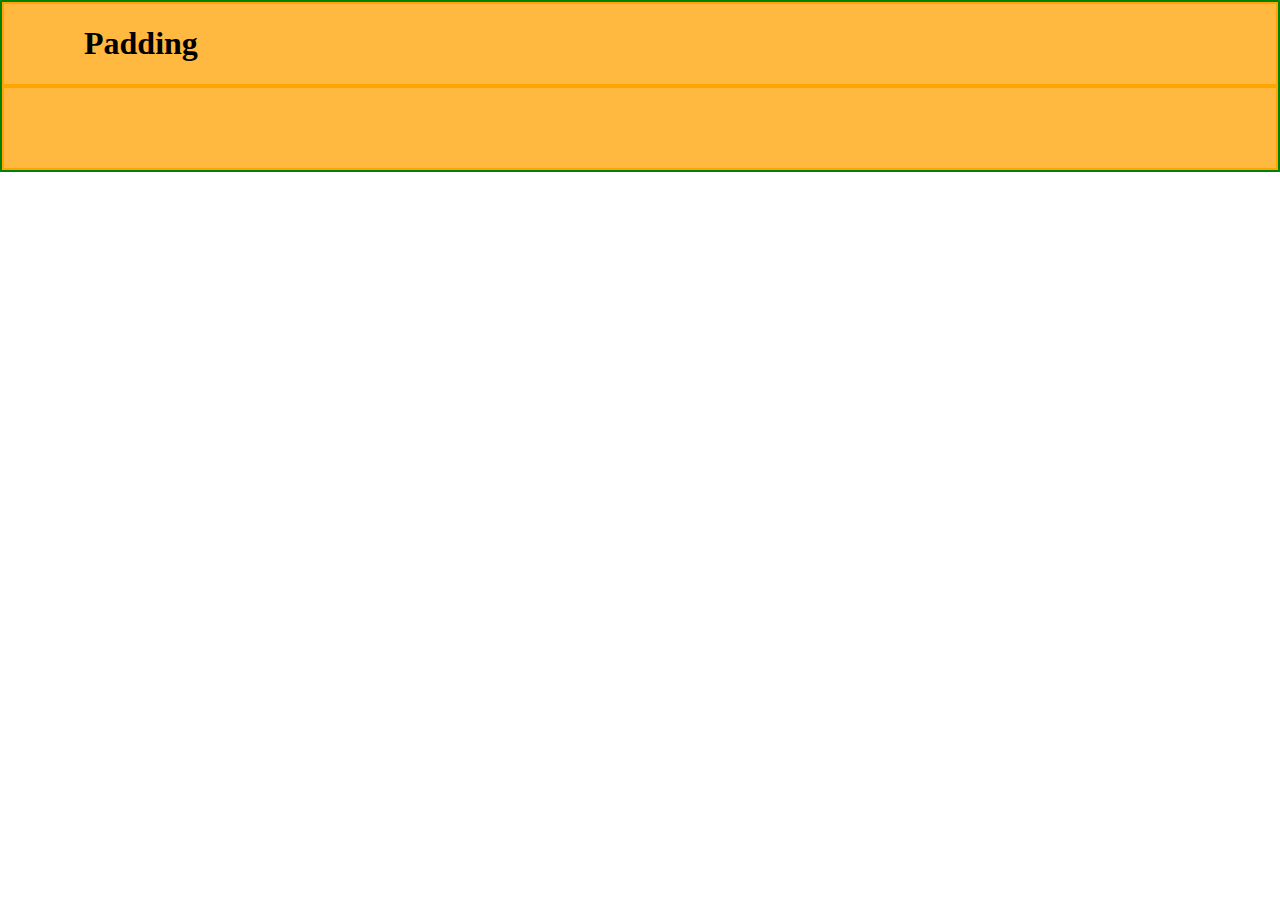
==== recipe.html @ 84d50ee3 "made changes to recipe" ====
<!DOCTYPE html>
<html lang="en">
<head>
    <meta charset="UTF-8">
    <meta name="viewport" content="width=device-width, initial-scale=1.0">
    <link rel="stylesheet" href="style.css">
    <title>Recipe</title>
</head>
<body>
    <div class="container">
        <header>
            <h1>Padding</h1>
        </header>
        
        <footer>

        </footer>
    </div>
    
</body>
</html>
---- style.css ----
html, body {
    padding: 0;
    margin: 0;
    height: 100%;
    width: 100%;
}

.container {
    border: 2px solid green;
}

header, footer {
    border: 2px solid orange;
    background-color: rgb(255, 185, 65);
    height: 80px;
    padding: 0 80px;
}

.content {
    border: 2px solid red;
    display: flex;
    flex-direction: column;
}
.block:nth-child(3) {
    background-color: rgb(184, 188, 206);
}
.block, #main, .words, .images {
    padding: 0 80px;
}
.block {
    border: 2px solid blue;
    margin: 1px 0;
    height: 500px;

}
#main {
    background-image: url("images/hero-image.jpg");
}
.words {
    border: 2px solid yellow;
    height: 250px;

}
.images {
    border: 2px solid purple;
    height: 250px;
    display: flex;
    flex-direction: row;
    align-items: stretch;
    justify-content: space-between;
    
}

.pic {
    display: flex;
    border: 5px solid rgb(0, 196, 114);
    max-height: 100%;
    width: 100%;
    flex-direction: column;
}
img {
    height: 100%;
    width: 100%;
    object-fit: cover;
  
}
.caption {
    border: 2px red solid;

}
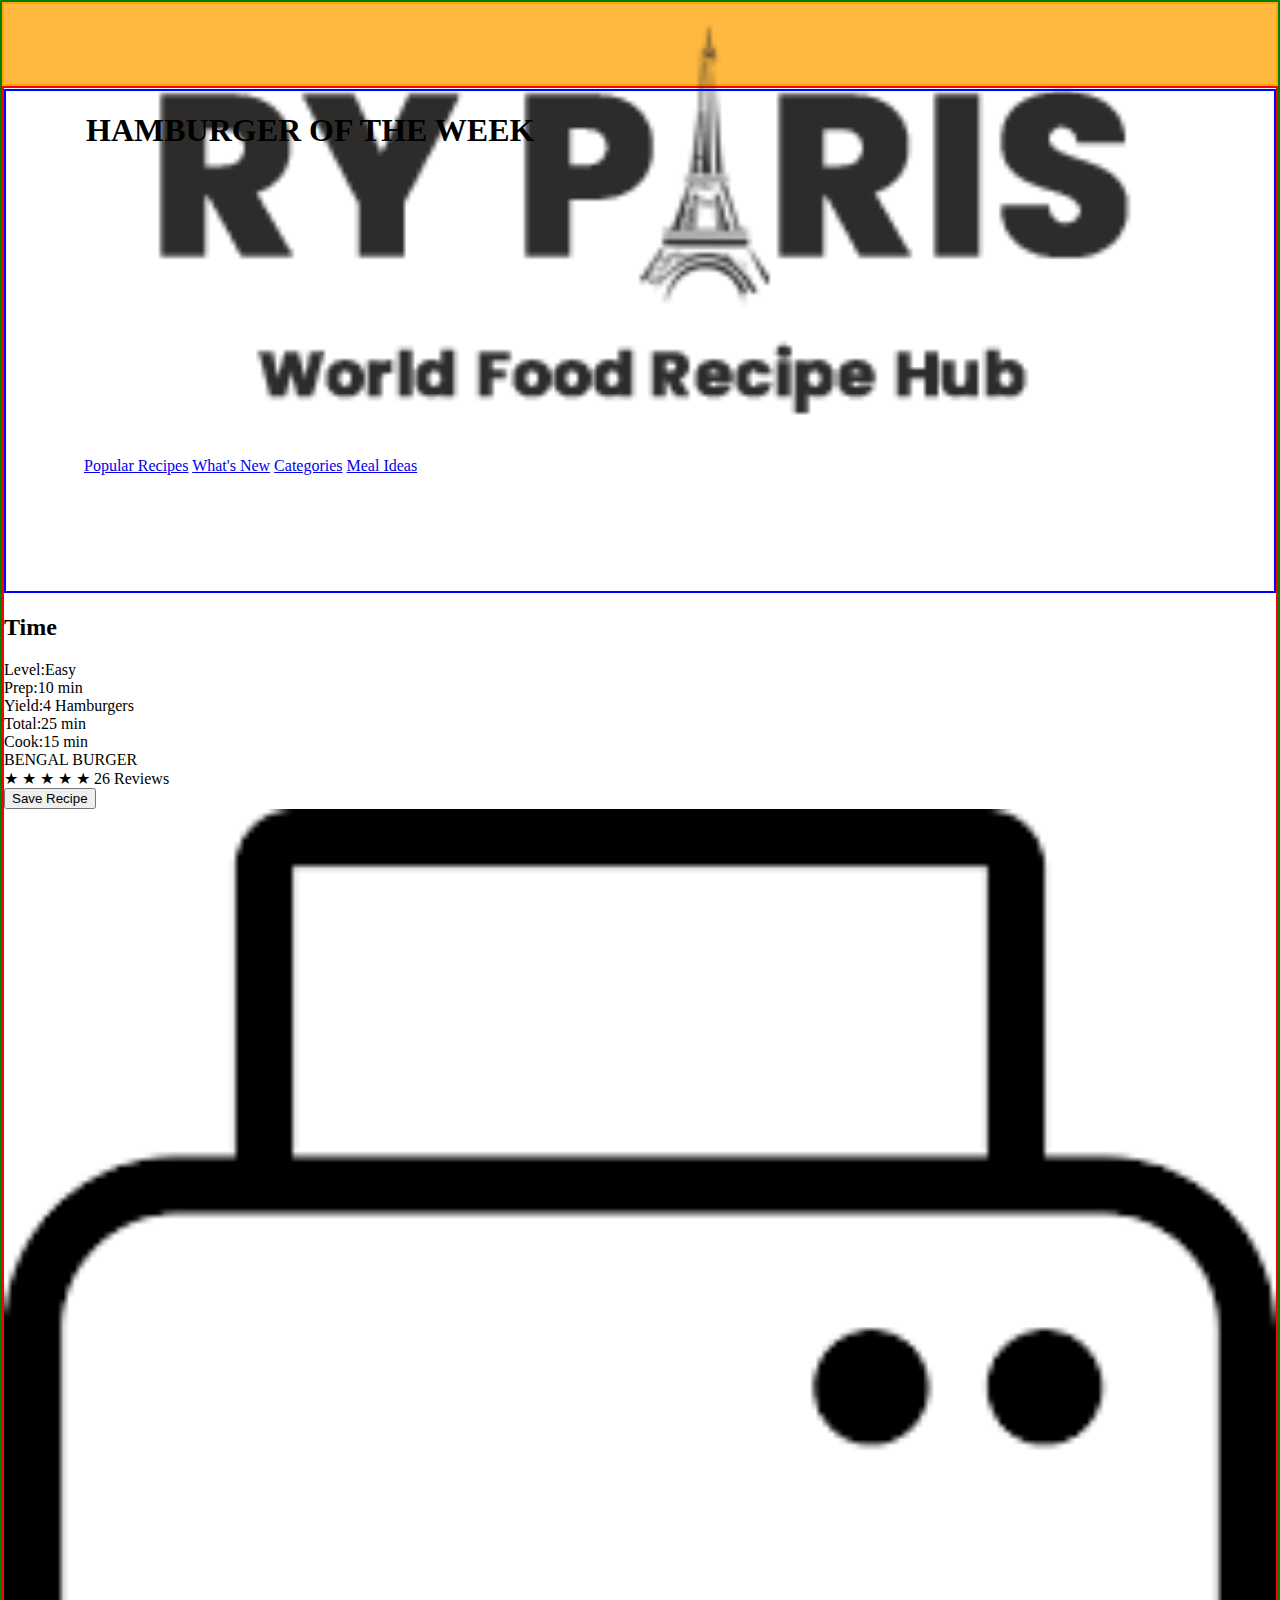
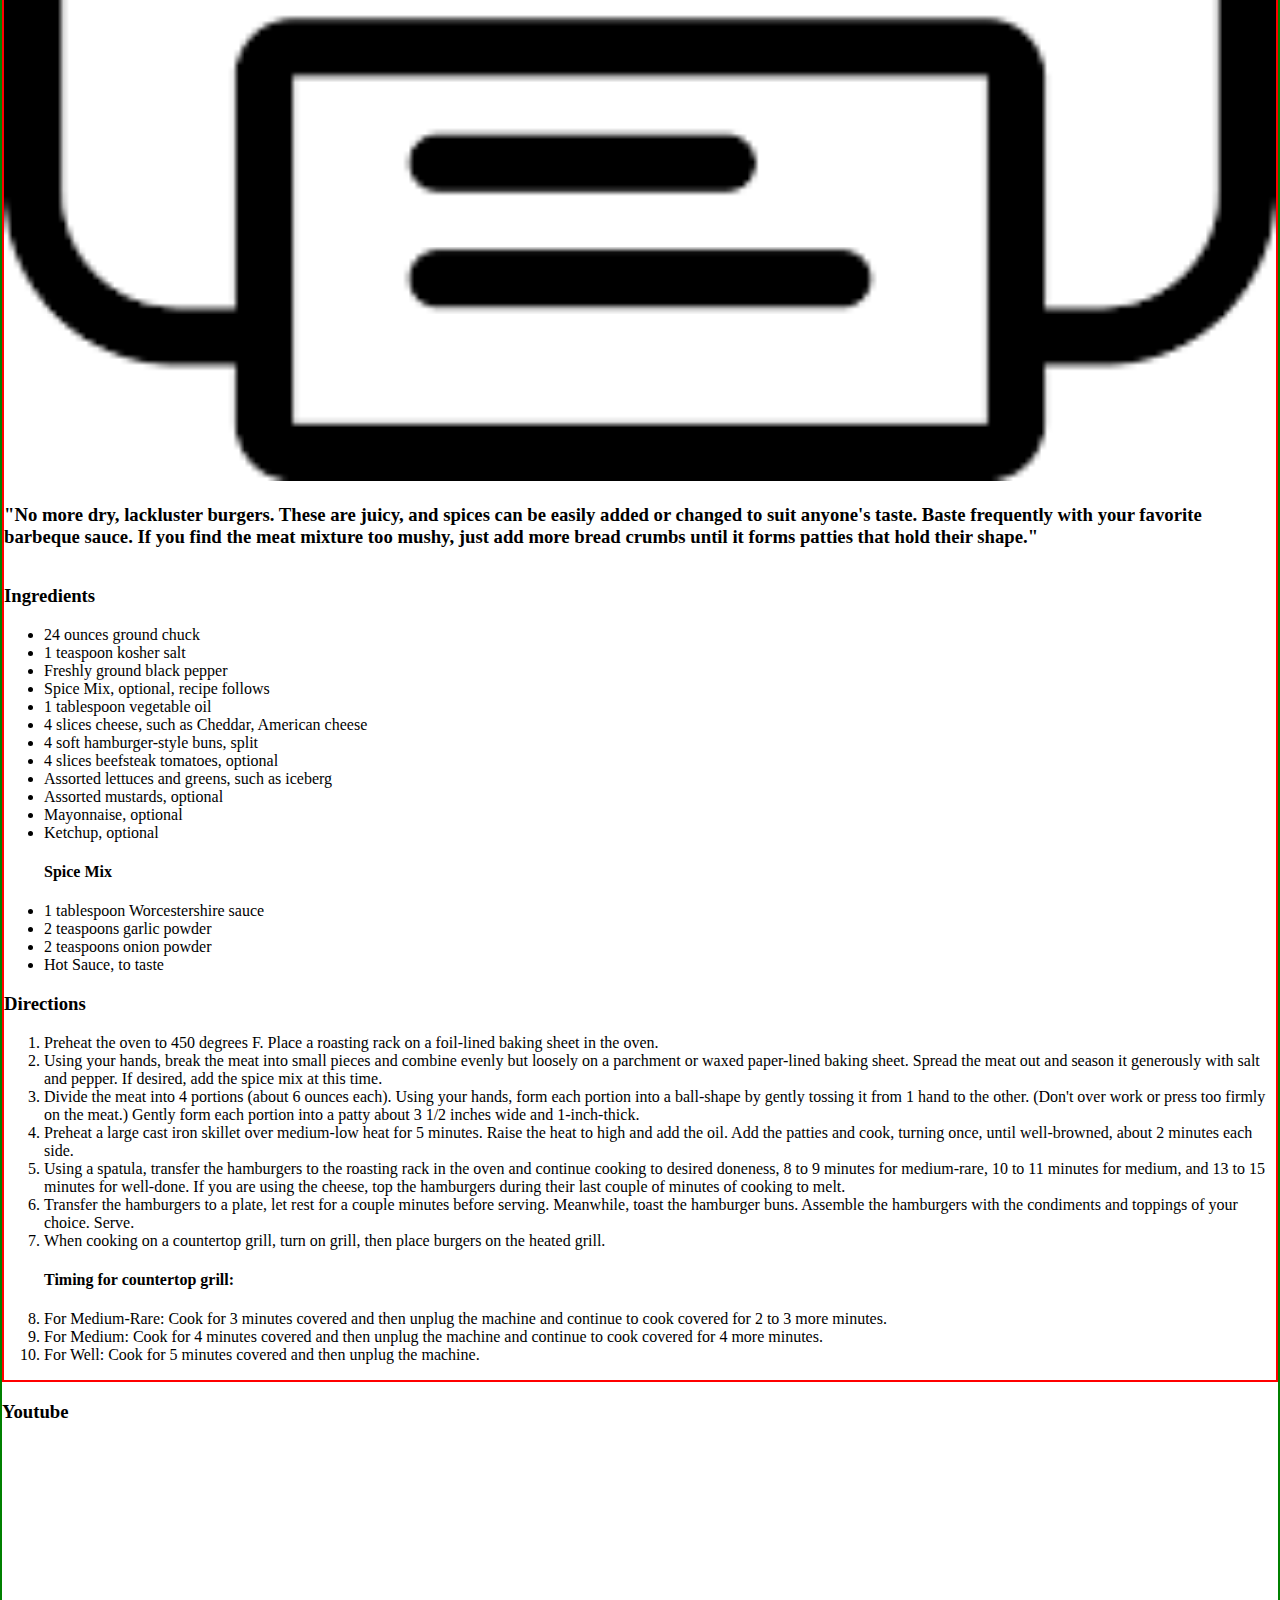
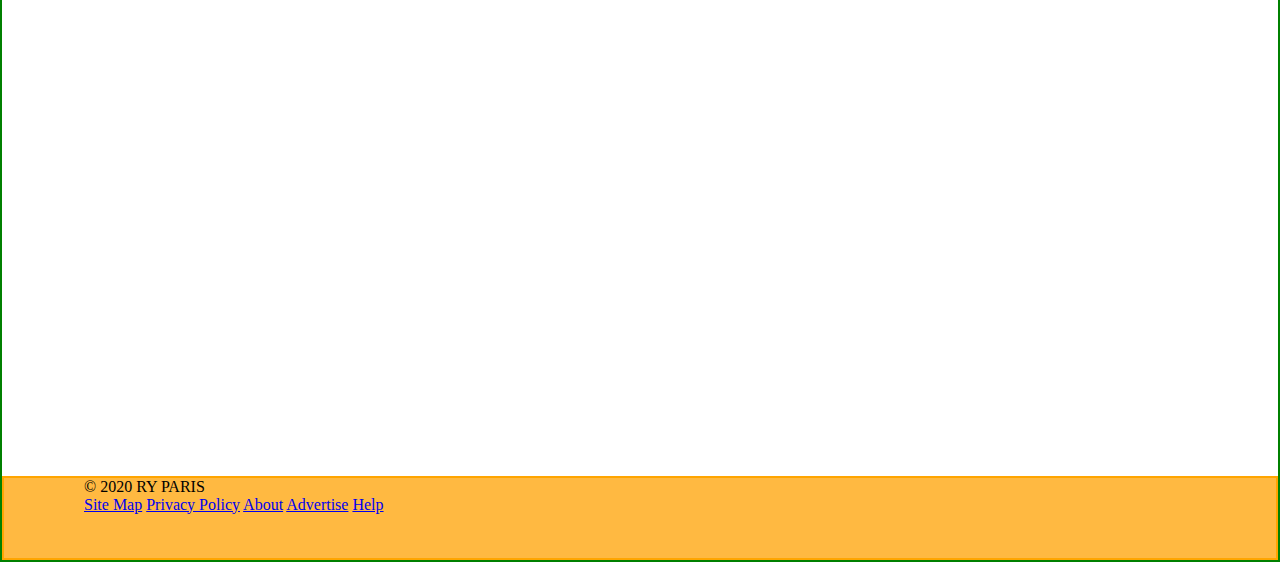
==== commit 5d5eac64: "Finished up project" ====
--- a/recipe.html
+++ b/recipe.html
@@ -1,21 +1,179 @@
 <!DOCTYPE html>
 <html lang="en">
 <head>
+    <link rel="preconnect" href="https://fonts.gstatic.com">
+    <link href="https://fonts.googleapis.com/css2?family=Roboto:wght@400;900&display=swap" rel="stylesheet">
     <meta charset="UTF-8">
     <meta name="viewport" content="width=device-width, initial-scale=1.0">
     <link rel="stylesheet" href="style.css">
-    <title>Recipe</title>
+    <title>Ry Paris</title>
 </head>
 <body>
     <div class="container">
         <header>
-            <h1>Padding</h1>
+            <div class="logo">
+                <img src="images/ryparis-logo.png">
+            </div>
+            <div class="nav">
+                <a href="#">Popular Recipes</a>
+                <a href="#">What's New</a>
+                <a href="#">Categories</a>
+                <a href="#">Meal Ideas</a>
+            </div>
         </header>
-        
+        <div class="content">
+            <div class="block" id="recipeMain">
+                <h1>HAMBURGER OF THE WEEK</h1>
+            </div>
+            <div class="details">
+                <h2>Time</h2>
+                <div class="row1">
+                    <div>
+                        <span class="bold">Level:</span>Easy
+                    </div>
+                    <div>
+                        <span class="bold">Prep:</span>10 min
+                    </div>
+                    <div>
+                        <span class="bold">Yield:</span>4 Hamburgers
+                    </div>
+                </div>
+                <div class="row2">
+                    <div>
+                        <span class="bold">Total:</span>25 min
+                    </div>
+                    <div>
+                        <span class="bold">Cook:</span>15 min
+                    </div>
+                </div>
+            </div>
+            <div class="bengal">
+                <div class="namestars">
+                    <div class="bengal">
+                        BENGAL BURGER
+                    </div>
+                    <div class="stars">
+                        
+                            &#9733;
+                            &#9733;
+                            &#9733;
+                            &#9733;
+                            &#9733;
+                        <span>
+                        26 Reviews
+                        </span>
+                    </div>
+                    <div class="buttonandprint">
+                        <button>Save Recipe</button>
+                        <img src="images/printer.png">
+                    </div>
+                </div>
+                <div class="quote">
+                    <h3>
+                        "No more dry, lackluster burgers. These are juicy, and spices
+                        can be easily added or changed to suit anyone's taste. Baste
+                        frequently with your favorite barbeque sauce. If you find the
+                        meat mixture too mushy, just add more bread crumbs until
+                        it forms patties that hold their shape."
+                    </h3>
+                </div>
+            </div>
+            <div class="ingre-direct">
+                <div class="ingre">
+                    <h3>Ingredients</h3>
+                    <ul>
+                        <li>24 ounces ground chuck</li>
+                        <li>1 teaspoon kosher salt</li>
+                        <li>Freshly ground black pepper</li>
+                        <li>Spice Mix, optional, recipe follows</li>
+                        <li>1 tablespoon vegetable oil</li>
+                        <li>4 slices cheese, such as Cheddar, American cheese</li>
+                        <li>4 soft hamburger-style buns, split</li>
+                        <li>4 slices beefsteak tomatoes, optional</li>
+                        <li>Assorted lettuces and greens, such as iceberg</li>
+                        <li>Assorted mustards, optional</li>
+                        <li>Mayonnaise, optional</li>
+                        <li>Ketchup, optional</li>               
+                     <h4>Spice Mix</h4>        
+                        <li>1 tablespoon Worcestershire sauce</li>
+                        <li>2 teaspoons garlic powder</li>
+                        <li>2 teaspoons onion powder</li>
+                        <li>Hot Sauce, to taste</li>
+                    </ul>
+                </div>
+                <div class="direct">
+                    <h3>Directions</h3>
+                    <ol>
+                        <li>Preheat the oven to 450 degrees F. Place a roasting rack on a
+                           foil-lined baking sheet in the oven.
+                        </li>
+                        <li>
+                           Using your hands, break the meat into small pieces and combine
+                           evenly but loosely on a parchment or waxed paper-lined baking
+                           sheet. Spread the meat out and season it generously with salt and
+                           pepper. If desired, add the spice mix at this time.
+                        </li>
+                        <li>
+                           Divide the meat into 4 portions (about 6 ounces each). Using your
+                           hands, form each portion into a ball-shape by gently tossing it from
+                           1 hand to the other. (Don't over work or press too firmly on the
+                           meat.) Gently form each portion into a patty about 3 1/2 inches
+                           wide and 1-inch-thick.
+                        </li>
+                        <li>
+                           Preheat a large cast iron skillet over medium-low heat for 5 minutes.
+                           Raise the heat to high and add the oil. Add the patties and cook,
+                           turning once, until well-browned, about 2 minutes each side.
+                        </li>
+                        <li>
+                           Using a spatula, transfer the hamburgers to the roasting rack in the
+                           oven and continue cooking to desired doneness, 8 to 9 minutes for
+                           medium-rare, 10 to 11 minutes for medium, and 13 to 15 minutes
+                           for well-done. If you are using the cheese, top the hamburgers
+                           during their last couple of minutes of cooking to melt.
+                        </li>
+                        <li>
+                           Transfer the hamburgers to a plate, let rest for a couple minutes
+                           before serving. Meanwhile, toast the hamburger buns. Assemble
+                           the hamburgers with the condiments and toppings of your choice.
+                           Serve.
+                        </li>
+                        <li>
+                           When cooking on a countertop grill, turn on grill, then place burgers
+                           on the heated grill.
+                        </li>
+                        <h4>Timing for countertop grill:</h4>
+                        <li>
+                           For Medium-Rare: Cook for 3 minutes covered and then unplug the
+                           machine and continue to cook covered for 2 to 3 more minutes.
+                        </li>
+                        <li>
+                           For Medium: Cook for 4 minutes covered and then unplug the
+                           machine and continue to cook covered for 4 more minutes.
+                        </li>
+                        <li>
+                           For Well: Cook for 5 minutes covered and then unplug the machine.
+                        </li>
+                     </ol>
+                </div>
+
+            </div>
+        </div>
+        <div class="video">
+            <h3>Youtube</h3>
+            <iframe width="1120" height="630" src="https://www.youtube.com/embed/Tqx5W9li6WQ" frameborder="0" allow="accelerometer; autoplay; clipboard-write; encrypted-media; gyroscope; picture-in-picture" allowfullscreen></iframe>
+        </div>
         <footer>
+            <div class="copy">&#169; 2020 RY PARIS</div>
+            <div class="botnav">
+                <a href="#">Site Map</a>
+                <a href="#">Privacy Policy</a>
+                <a href="#">About</a>
+                <a href="#">Advertise</a>
+                <a href="#">Help</a>
+            </div>
 
         </footer>
     </div>
-    
 </body>
 </html>